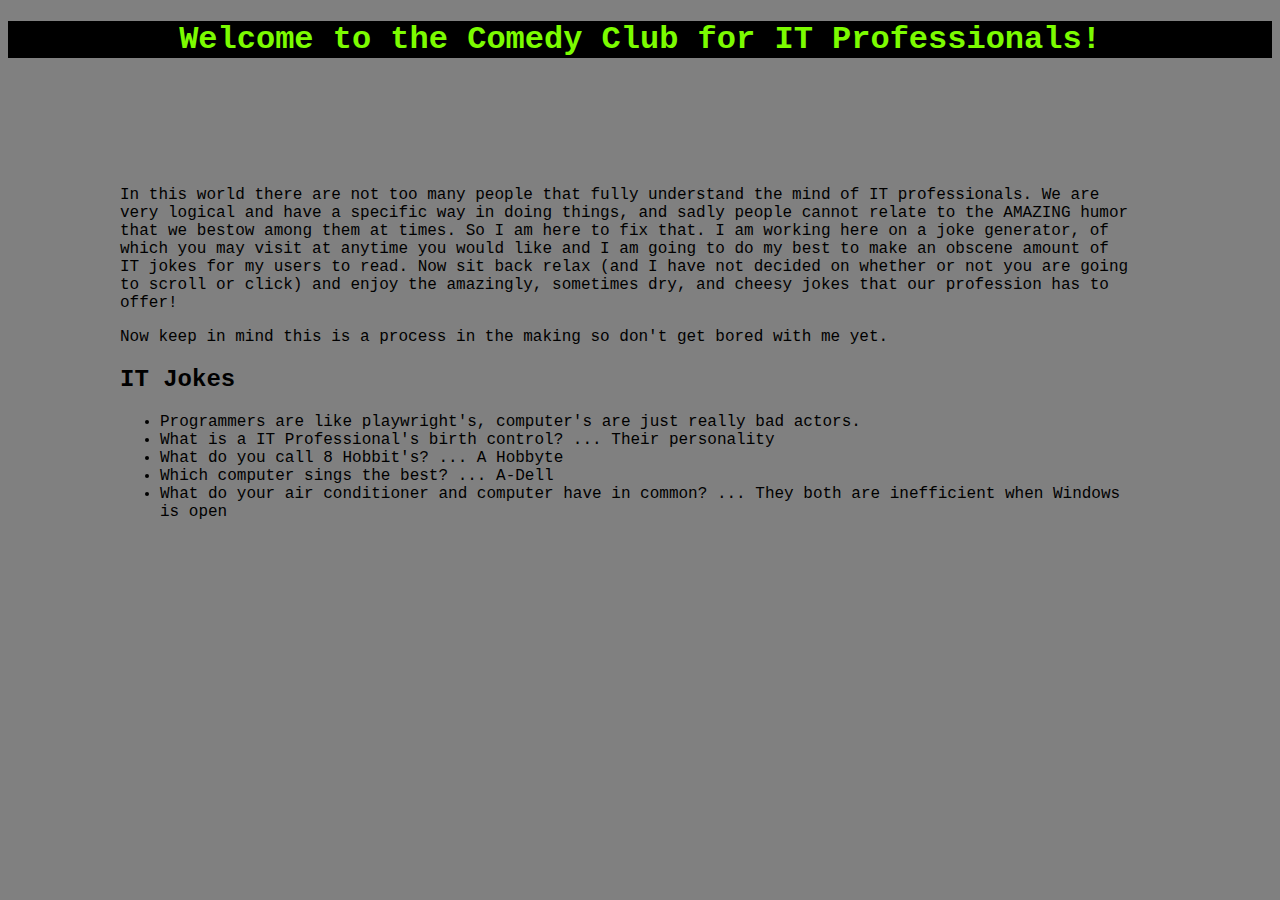
==== public/html/index.html @ 7794c08d "Formatting" ====
<!DOCTYPE html>
<html lang="en">

<head>

    <meta name="author" content="Eli Ross">

    <!-- Bootstrap required tags-->
    <meta charset="UTF-8" />
    <meta name="viewport" content="width=device-width, initial-scale=1, shrink-to-fit=no">

    <!-- Link to CSS-->
    <link rel="stylesheet" href="https://stackpath.bootstrapcdn.com/bootstrap/4.2.1/css/bootstrap.min.css"
        integrity="sha384-GJzZqFGwb1QTTN6wy59ffF1BuGJpLSa9DkKMp0DgiMDm4iYMj70gZWKYbI706tWS" crossorigin="anonymous">

    <!-- Link to my CSS File-->
    <link rel="stylesheet" href="/public/css/jokes.css"/>

    <title>IT Comedy Club</title>
</head>

<body>
    <h1>Welcome to the Comedy Club for IT Professionals!</h1>
    <article>
        <section class = "intro">
            <p>In this world there are not too many people that fully understand the mind of IT professionals.
                We are very logical and have a specific way in doing things, and sadly people cannot relate to the
                AMAZING
                humor that we bestow among them at times. So I am here to fix that. I am working here on a joke
                generator,
                of which you may visit at anytime you would like and I am going to do my best to make an obscene amount
                of IT jokes for my users to read. Now sit back relax (and I have not decided on whether or not you are
                going to scroll or click) and enjoy the amazingly, sometimes dry, and cheesy jokes that our profession
                has to offer!
            </p>
            <aside>Now keep in mind this is a process in the making so don't get bored with me yet.</aside>
            <h2>IT Jokes</h2>
            <p>
                <ul>
                    <li>Programmers are like playwright's, computer's are just really bad actors.</li>
                    <li>What is a IT Professional's birth control? ... Their personality</li>
                    <li>What do you call 8 Hobbit's? ... A Hobbyte</li>
                    <li>Which computer sings the best? ... A-Dell</li>
                    <li>What do your air conditioner and computer have in common? ... They both are inefficient when
                        Windows is open</li>
                </ul>
            </p>
        </section>
    </article>

</body>

</html>
---- public/css/jokes.css ----
* {
    font-family: 'Courier New', Courier, monospace;

}

html {
    background-color: gray;
}

h1 {
    width: 100%;
    text-align: center;
    background-color: black;
    color: lawngreen;
    font-family: 'Courier New', Courier, monospace;
}

.intro {
    width: 80%;
    box-align: center;
    align-content: center;
    margin: 5rem;
    padding: 2rem;
    border: 10px;
    border-color: lawngreen;
}
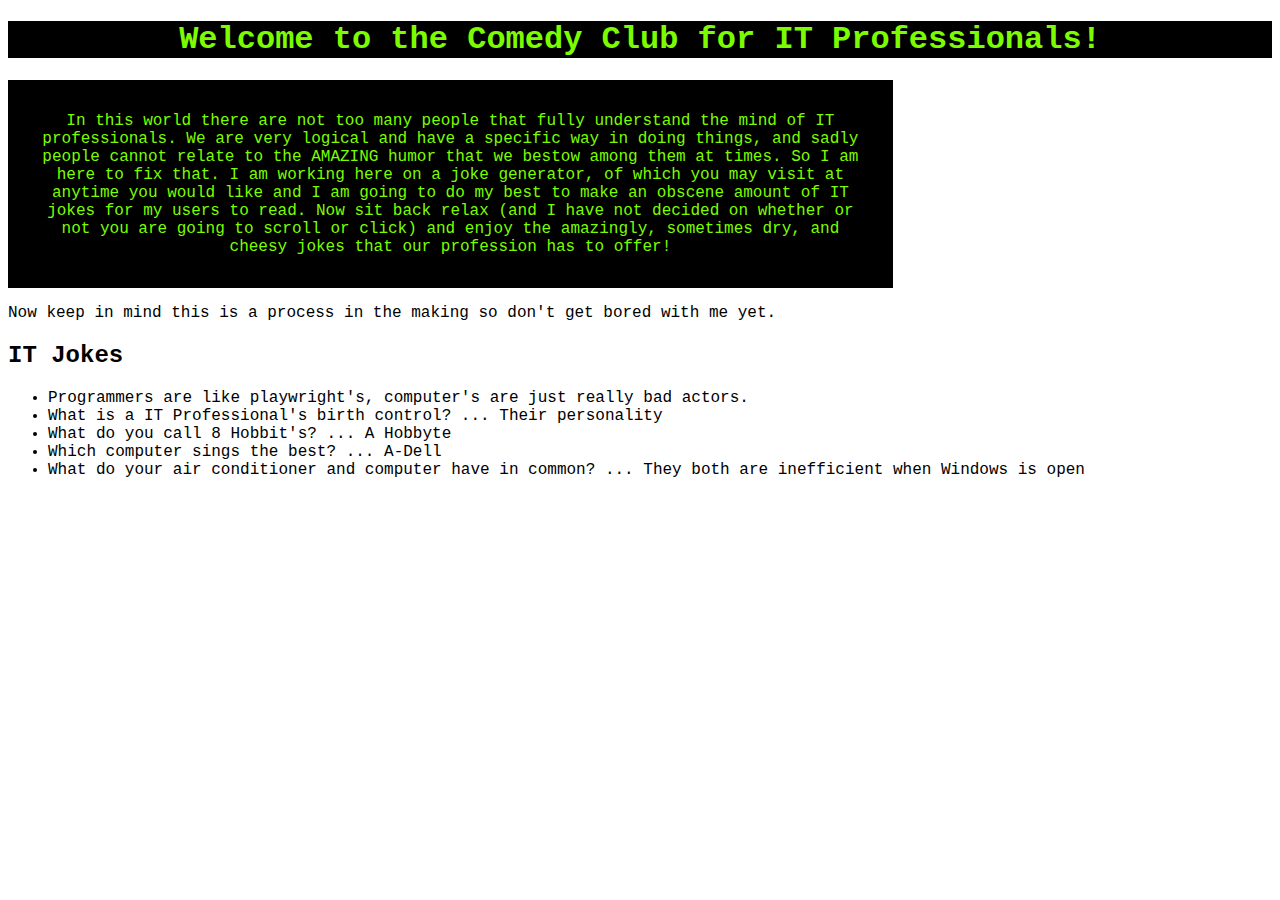
==== commit 1feff2e3: "Modifying css/jokes.css" ====
--- a/public/html/index.html
+++ b/public/html/index.html
@@ -22,8 +22,8 @@
 <body>
     <h1>Welcome to the Comedy Club for IT Professionals!</h1>
     <article>
-        <section class = "intro">
-            <p>In this world there are not too many people that fully understand the mind of IT professionals.
+        <section>
+            <p class = "intro">In this world there are not too many people that fully understand the mind of IT professionals.
                 We are very logical and have a specific way in doing things, and sadly people cannot relate to the
                 AMAZING
                 humor that we bestow among them at times. So I am here to fix that. I am working here on a joke
--- a/public/css/jokes.css
+++ b/public/css/jokes.css
@@ -1,10 +1,6 @@
 * {
     font-family: 'Courier New', Courier, monospace;
 
-}
-
-html {
-    background-color: gray;
 }
 
 h1 {
@@ -16,11 +12,12 @@
 }
 
 .intro {
-    width: 80%;
-    box-align: center;
-    align-content: center;
-    margin: 5rem;
+    width: 70%;
+    box-sizing: border-box;
+    text-align: center;
     padding: 2rem;
     border: 10px;
     border-color: lawngreen;
+    background-color: black;
+    color: lawngreen;
 }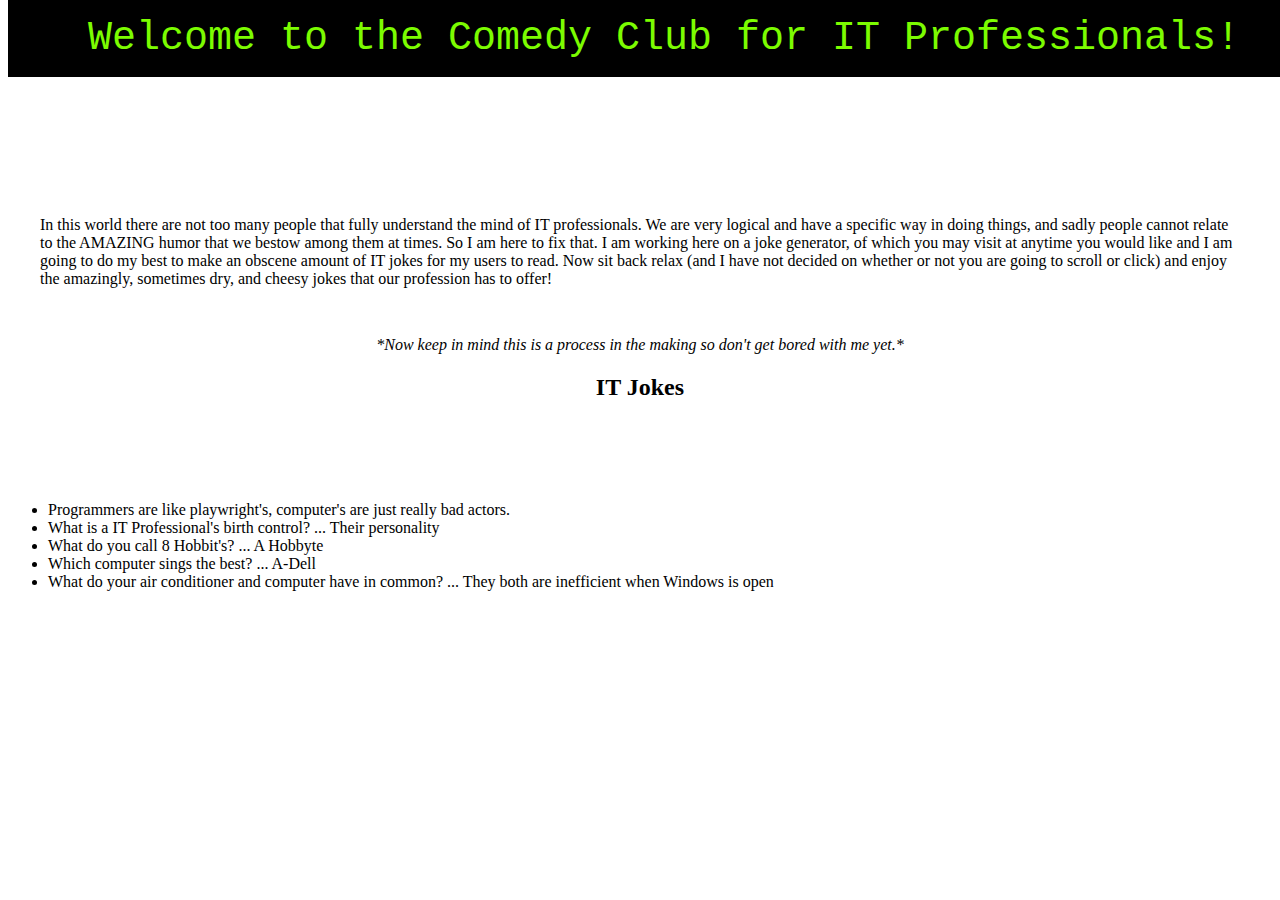
==== commit ff7d1787: "edited css" ====
--- a/public/html/index.html
+++ b/public/html/index.html
@@ -14,40 +14,47 @@
         integrity="sha384-GJzZqFGwb1QTTN6wy59ffF1BuGJpLSa9DkKMp0DgiMDm4iYMj70gZWKYbI706tWS" crossorigin="anonymous">
 
     <!-- Link to my CSS File-->
-    <link rel="stylesheet" href="/public/css/jokes.css"/>
+    <link rel="stylesheet" href="/public/css/jokes.css" />
 
     <title>IT Comedy Club</title>
 </head>
 
 <body>
-    <h1>Welcome to the Comedy Club for IT Professionals!</h1>
-    <article>
-        <section>
-            <p class = "intro">In this world there are not too many people that fully understand the mind of IT professionals.
-                We are very logical and have a specific way in doing things, and sadly people cannot relate to the
-                AMAZING
-                humor that we bestow among them at times. So I am here to fix that. I am working here on a joke
-                generator,
-                of which you may visit at anytime you would like and I am going to do my best to make an obscene amount
-                of IT jokes for my users to read. Now sit back relax (and I have not decided on whether or not you are
-                going to scroll or click) and enjoy the amazingly, sometimes dry, and cheesy jokes that our profession
-                has to offer!
-            </p>
-            <aside>Now keep in mind this is a process in the making so don't get bored with me yet.</aside>
-            <h2>IT Jokes</h2>
-            <p>
-                <ul>
-                    <li>Programmers are like playwright's, computer's are just really bad actors.</li>
-                    <li>What is a IT Professional's birth control? ... Their personality</li>
-                    <li>What do you call 8 Hobbit's? ... A Hobbyte</li>
-                    <li>Which computer sings the best? ... A-Dell</li>
-                    <li>What do your air conditioner and computer have in common? ... They both are inefficient when
-                        Windows is open</li>
-                </ul>
-            </p>
-        </section>
-    </article>
-
+    <header>Welcome to the Comedy Club for IT Professionals!</header>
+    <main>
+        <article>
+            <section>
+                <p class="intro">In this world there are not too many people that fully understand the mind of IT
+                    professionals.
+                    We are very logical and have a specific way in doing things, and sadly people cannot relate to
+                    the
+                    AMAZING
+                    humor that we bestow among them at times. So I am here to fix that. I am working here on a joke
+                    generator,
+                    of which you may visit at anytime you would like and I am going to do my best to make an obscene
+                    amount
+                    of IT jokes for my users to read. Now sit back relax (and I have not decided on whether or not
+                    you are
+                    going to scroll or click) and enjoy the amazingly, sometimes dry, and cheesy jokes that our
+                    profession
+                    has to offer!
+                </p>
+                <aside>*Now keep in mind this is a process in the making so don't get bored with me yet.*</aside>
+                <h2>IT Jokes</h2>
+                <p>
+                    <ul>
+                        <li>Programmers are like playwright's, computer's are just really bad actors.</li>
+                        <li>What is a IT Professional's birth control? ... Their personality</li>
+                        <li>What do you call 8 Hobbit's? ... A Hobbyte</li>
+                        <li>Which computer sings the best? ... A-Dell</li>
+                        <li>What do your air conditioner and computer have in common? ... They both are inefficient
+                            when
+                            Windows is open</li>
+                    </ul>
+                </p>
+            </section>
+        </article>
+    </main>
 </body>
 
 </html>--- a/public/css/jokes.css
+++ b/public/css/jokes.css
@@ -1,23 +1,29 @@
-* {
+header{
+    color: lawngreen;
     font-family: 'Courier New', Courier, monospace;
-
+    font-size: 40px;
+    text-align: center;
+    padding: 1rem;
+    border: 5px lawngreen;
+    background-color: black;
+    position: fixed;
+    top: 0;
+    width: 100%;
 }
 
-h1 {
-    width: 100%;
-    text-align: center;
-    background-color: black;
-    color: lawngreen;
-    font-family: 'Courier New', Courier, monospace;
+main{
+    padding-top: 10rem;
 }
 
-.intro {
-    width: 70%;
-    box-sizing: border-box;
+p {
+    padding: 2rem;
+}
+
+aside {
     text-align: center;
-    padding: 2rem;
-    border: 10px;
-    border-color: lawngreen;
-    background-color: black;
-    color: lawngreen;
+    font-style: italic;
+}
+
+h2 {
+    text-align: center;
 }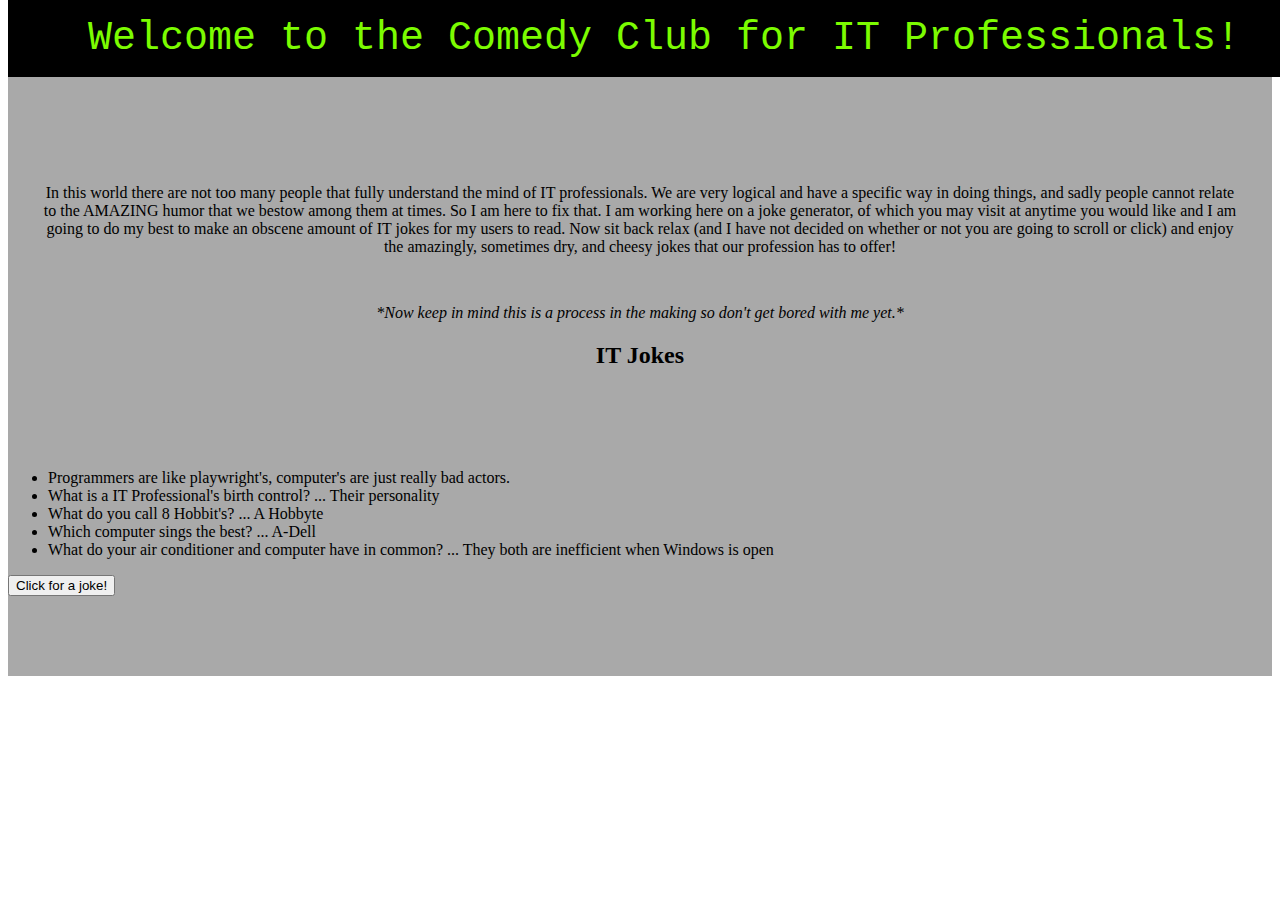
==== commit 87da22e4: "Adding the basis to button from script file." ====
--- a/public/html/index.html
+++ b/public/html/index.html
@@ -15,6 +15,9 @@
 
     <!-- Link to my CSS File-->
     <link rel="stylesheet" href="/public/css/jokes.css" />
+
+    <!-- Link to script file-->
+    <script src = "/public/scripts/jokes.js"></script>
 
     <title>IT Comedy Club</title>
 </head>
@@ -48,9 +51,9 @@
                         <li>What do you call 8 Hobbit's? ... A Hobbyte</li>
                         <li>Which computer sings the best? ... A-Dell</li>
                         <li>What do your air conditioner and computer have in common? ... They both are inefficient
-                            when
-                            Windows is open</li>
+                            when Windows is open</li>
                     </ul>
+                    <button onclick = "newJoke()">Click for a joke!</button>
                 </p>
             </section>
         </article>
--- a/public/css/jokes.css
+++ b/public/css/jokes.css
@@ -12,11 +12,13 @@
 }
 
 main{
-    padding-top: 10rem;
+    padding-top: 8rem;
+    background-color: darkgray;
 }
 
 p {
     padding: 2rem;
+    text-align: center;
 }
 
 aside {
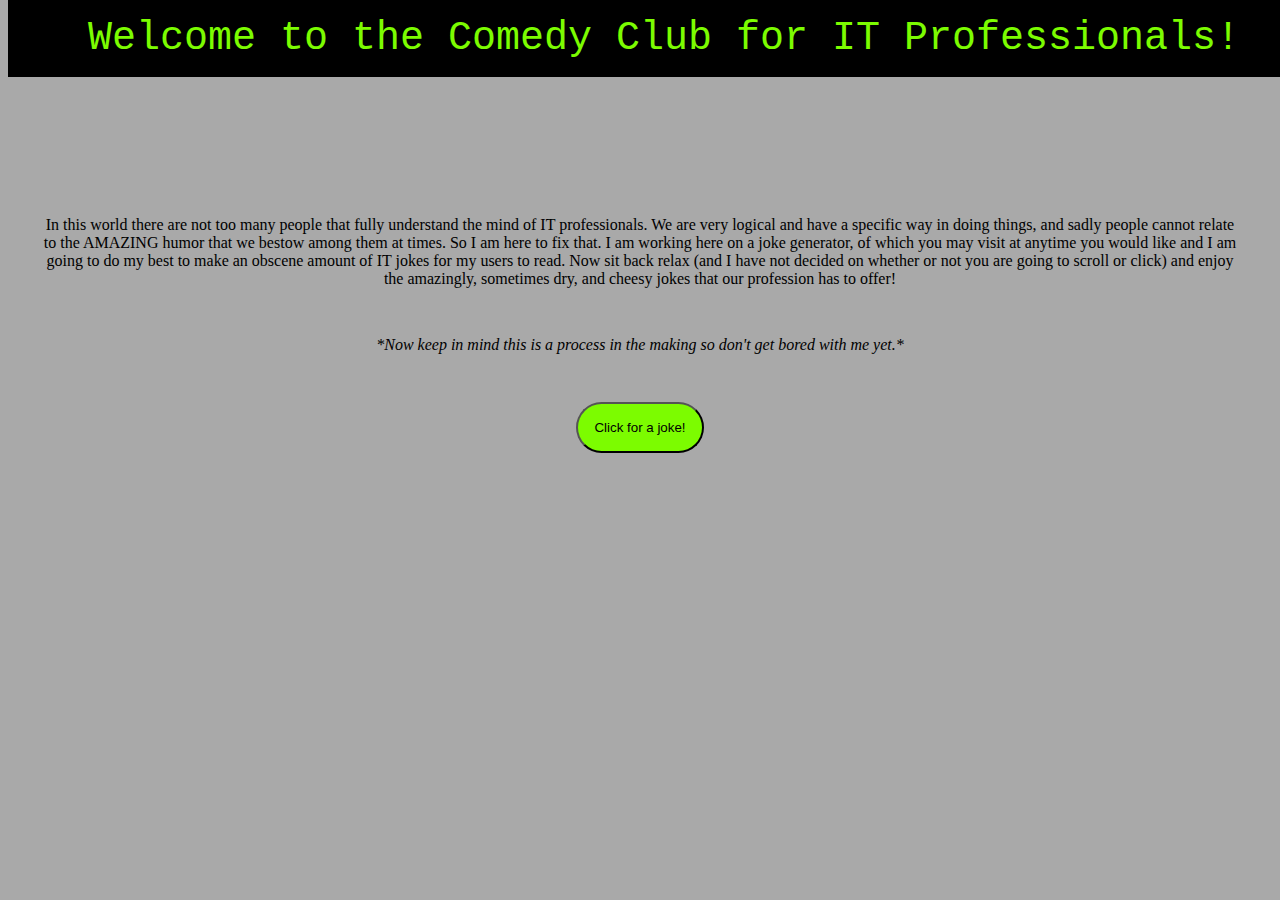
==== commit ef7cf495: "Adding joke button." ====
--- a/public/html/index.html
+++ b/public/html/index.html
@@ -17,7 +17,7 @@
     <link rel="stylesheet" href="/public/css/jokes.css" />
 
     <!-- Link to script file-->
-    <script src = "/public/scripts/jokes.js"></script>
+    <script src="/public/scripts/jokes.js"></script>
 
     <title>IT Comedy Club</title>
 </head>
@@ -43,17 +43,9 @@
                     has to offer!
                 </p>
                 <aside>*Now keep in mind this is a process in the making so don't get bored with me yet.*</aside>
-                <h2>IT Jokes</h2>
                 <p>
-                    <ul>
-                        <li>Programmers are like playwright's, computer's are just really bad actors.</li>
-                        <li>What is a IT Professional's birth control? ... Their personality</li>
-                        <li>What do you call 8 Hobbit's? ... A Hobbyte</li>
-                        <li>Which computer sings the best? ... A-Dell</li>
-                        <li>What do your air conditioner and computer have in common? ... They both are inefficient
-                            when Windows is open</li>
-                    </ul>
-                    <button onclick = "newJoke()">Click for a joke!</button>
+                    <button onclick="newJoke()">Click for a joke!</button>
+                    <div id="jokeDisplay"></div>
                 </p>
             </section>
         </article>
--- a/public/css/jokes.css
+++ b/public/css/jokes.css
@@ -11,8 +11,8 @@
     width: 100%;
 }
 
-main{
-    padding-top: 8rem;
+body {
+    padding-top: 10rem;
     background-color: darkgray;
 }
 
@@ -28,4 +28,19 @@
 
 h2 {
     text-align: center;
+}
+
+div {
+    text-align: center;
+    font-size: 20pt;
+    font-family: 'Courier New', Courier, monospace;
+    font-weight: bold;
+}
+
+button {
+    background-color: lawngreen;
+    color: black;
+    padding: 1rem;
+    border-radius: 20pt;
+
 }